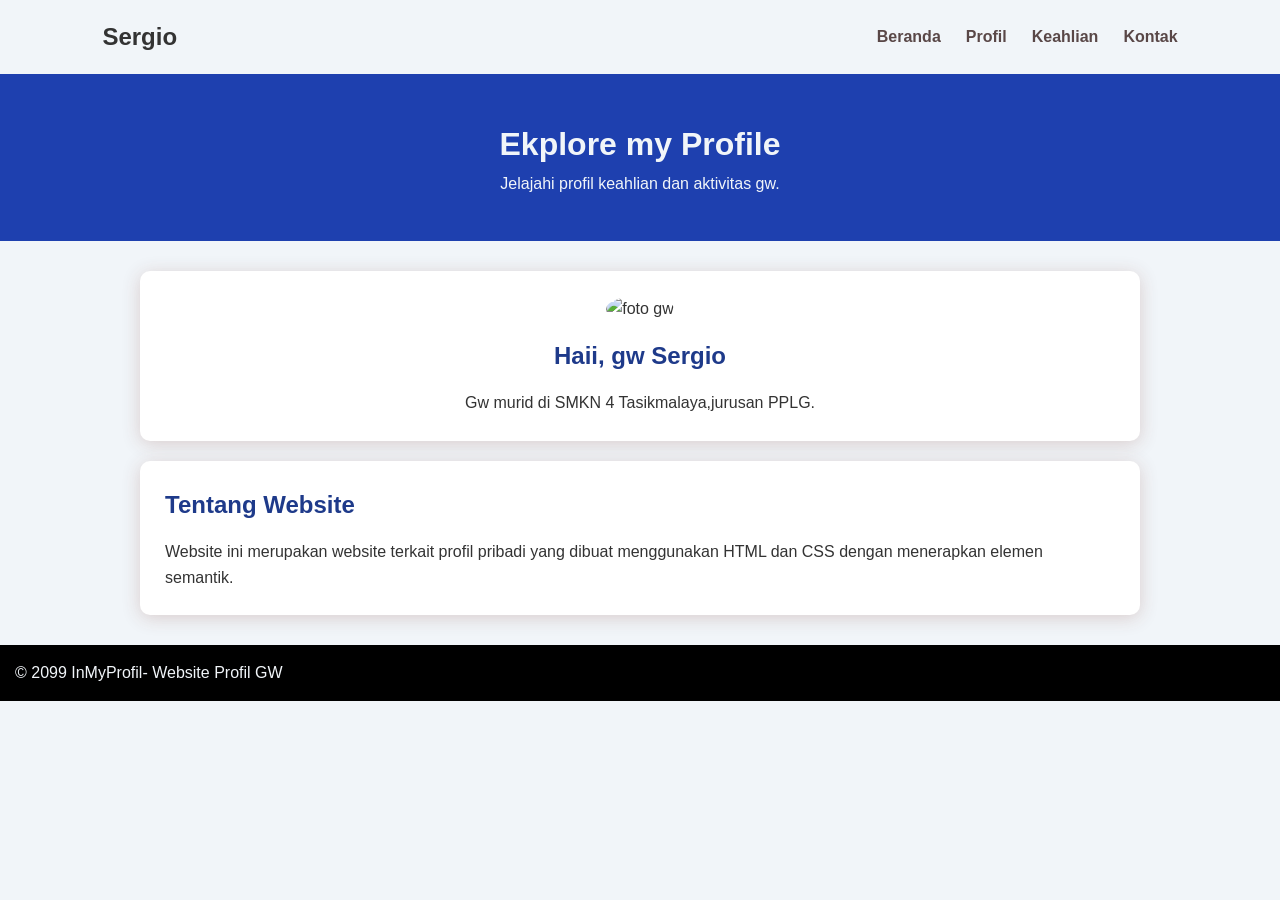
==== index.html @ 3ea4134d "Add files via upload" ====
<!DOCTYPE html>
<html>
  <head>
  <title>beranda</title>
    <link rel="stylesheet" href="style.css"
  </head>
  <body>
    
    <nav>
      <h1>Sergio</h1>
      <ul>
        <li><a href="index.html">Beranda</a></li>
        <li><a href="profil.html">Profil</a></li>
        <li><a href="keahlian.html">Keahlian</a></li>
        <li><a href="kontak.html">Kontak</a></li>
      </ul>
    </nav>
    
    <header>
      <h1>Ekplore my Profile</h1>
      <p>Jelajahi profil keahlian dan aktivitas gw.</p>
    </header>
    
    <main>
      <section class="format">
        <img src="SR.jpeg" alt="foto gw"/>
        <h2>Haii, gw Sergio</h2>
        <p>Gw murid di SMKN 4 Tasikmalaya,jurusan PPLG.</p>
      </section>

      <section>
        <h2>Tentang Website</h2>
        <p>Website ini merupakan website terkait profil pribadi
          yang dibuat menggunakan HTML dan CSS dengan menerapkan 
          elemen semantik.</p> 
      </section>
    </main>
    <footer>
      <p>&copy; 2099 InMyProfil- Website Profil GW</p>
    </footer>
  </body>
</html>
---- style.css ----
*{
margin:0;
  padding:0;
  box-sizing: border-box;
}

body{
  font-family: Arial, Helvetica, sans-serif;
  background-color: #f1f5f9;
  color: #333;
  line-height: 1.6;
}

nav{
  background-color: #f1f5f9;
  padding: 18px 8%;
  display:flex;
  justify-content: space-between;
  align-items: center;
  position:sticky;
  top:0;
  z-index:100;
}

nav a{
  color: hwb(0 28% 65%);
  text-decoration: none;
  font-weight: bold;
}

nav ul{
  display:flex;
  list-style: none;
  gap:25px;
  margin: 0;
  padding: 0;
}
nav a:hover,
nav a:aktif{
  background-color: #168cd8;
  border-radius:15px;
}

header{
  background-color: #1e40af;
  color: #f1f5f9;
  text-align: center;
  padding: 45px 20px;
}

main{
  width: 85%;
  max-width: 1000px;
  margin:30px auto;
}

section,article{
  background-color: white;
  padding:25px;
  margin-bottom: 20px;
  border-radius: 10px;
  box-shadow:0 3px 18px #d7cacaf2;
}

h2{
  color: #1e3a8a;
  margin-bottom: 15px;
}

h3{
  color: #2563eb;
  margin-bottom: 10px;
}

.format img,figure img{
  width:170px;
  height:170px;
  object-fit:cover;
  border-radius: 50%;
  margin-bottom:15px;
}

footer{
  background-color: black;
  color: #f1f5f9;
  padding:15px;
}

table{
  width: 100%;
  border-collapse: collapse;
}

th,td{
  padding:12px;
  border:1px solid #ddd;
  text-align: left;
}

th{
  background-color: #dbeafe;
}

label{
  display:block;
  margin-top:15px;
}

input,textarea{
  width:100%;
  padding:10px;
  margin-top:5px;
  border:1px solid #ccc;
  border-radius: 5px;
  font-family:Arial;
}

button{border-radius:15px;
      background-color:#176b8d;
      padding:10px;
      margin:10px;
      }

img{width: 50%;
    height: 50%;}

@media(max-width:600px){
  main{
    width:95%;
  }
  nav a{
    display:flex;
  }
  header{
    padding:25px;
  }
}


.format{text-align: center;}
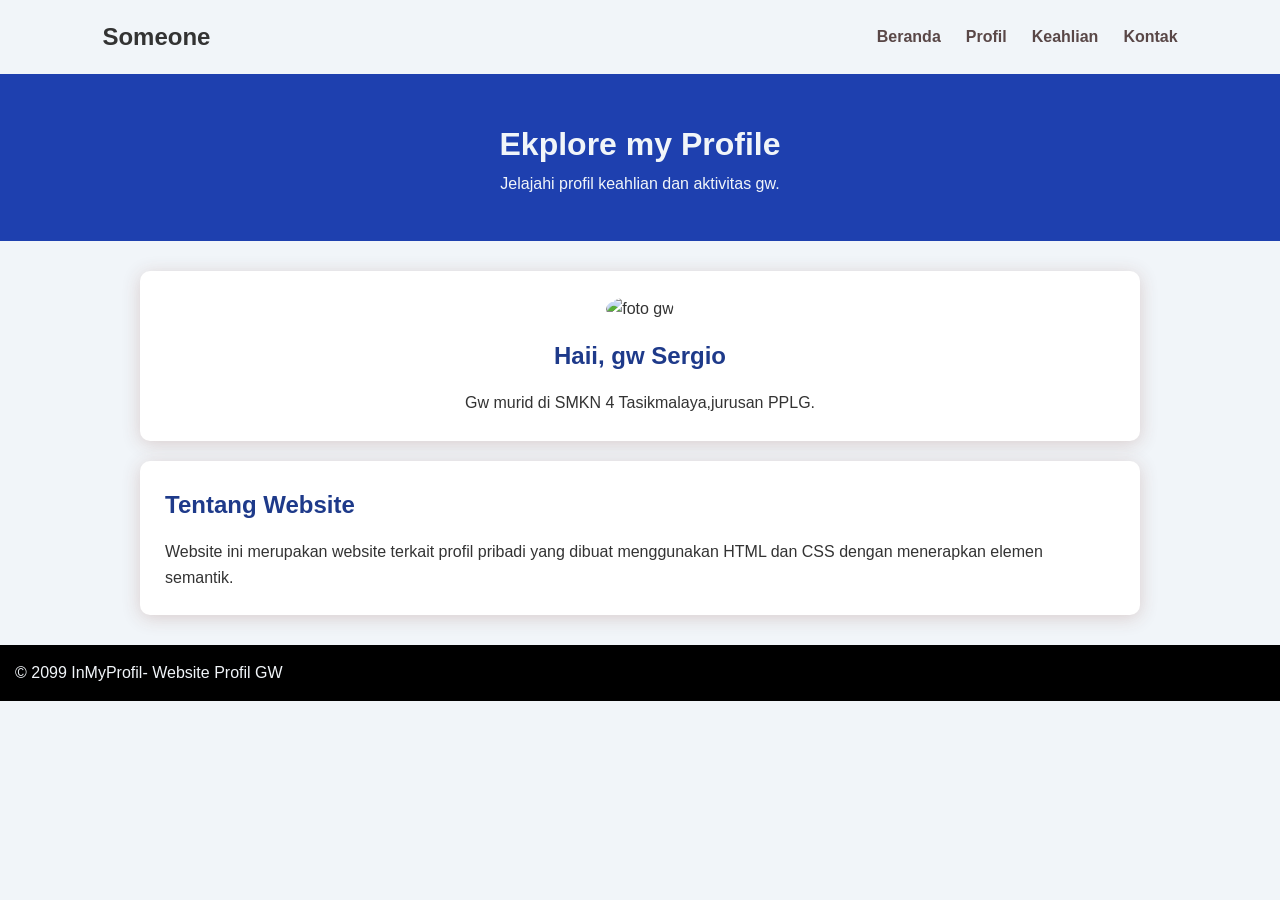
==== commit bf99bd18: "Update index.html" ====
--- a/index.html
+++ b/index.html
@@ -7,7 +7,8 @@
   <body>
     
     <nav>
-      <h1>Sergio</h1>
+      <h1>Someone</h1>
+      
       <ul>
         <li><a href="index.html">Beranda</a></li>
         <li><a href="profil.html">Profil</a></li>
@@ -23,7 +24,7 @@
     
     <main>
       <section class="format">
-        <img src="SR.jpeg" alt="foto gw"/>
+        <img src="gambar1/gambar1.png" alt="foto gw"/>
         <h2>Haii, gw Sergio</h2>
         <p>Gw murid di SMKN 4 Tasikmalaya,jurusan PPLG.</p>
       </section>
@@ -39,4 +40,4 @@
       <p>&copy; 2099 InMyProfil- Website Profil GW</p>
     </footer>
   </body>
-</html>+</html>
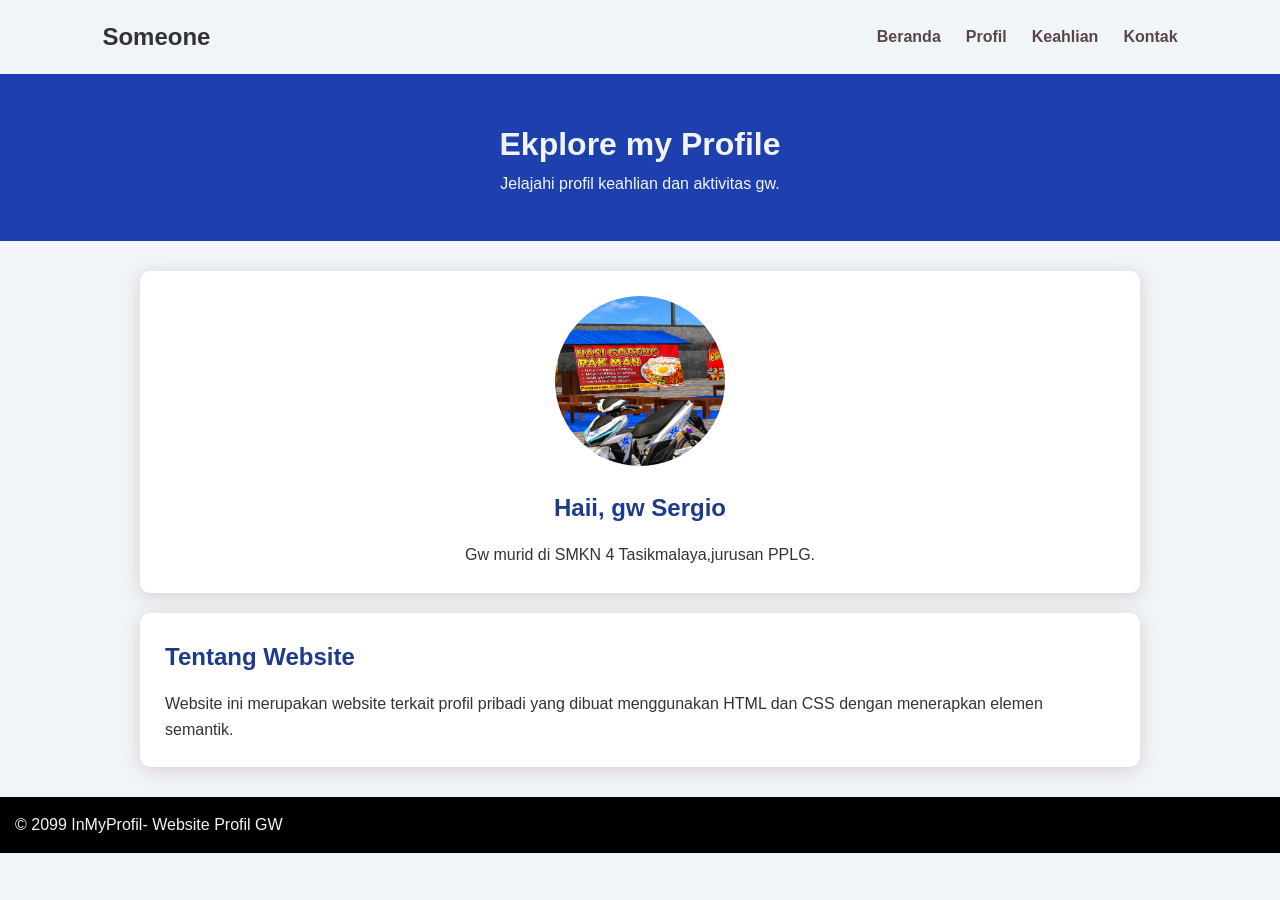
==== commit e748f31a: "Update index.html" ====
--- a/index.html
+++ b/index.html
@@ -24,7 +24,7 @@
     
     <main>
       <section class="format">
-        <img src="gambar1/gambar1.png" alt="foto gw"/>
+        <img src="gambar/gambar1.png" alt="foto gw"/>
         <h2>Haii, gw Sergio</h2>
         <p>Gw murid di SMKN 4 Tasikmalaya,jurusan PPLG.</p>
       </section>
